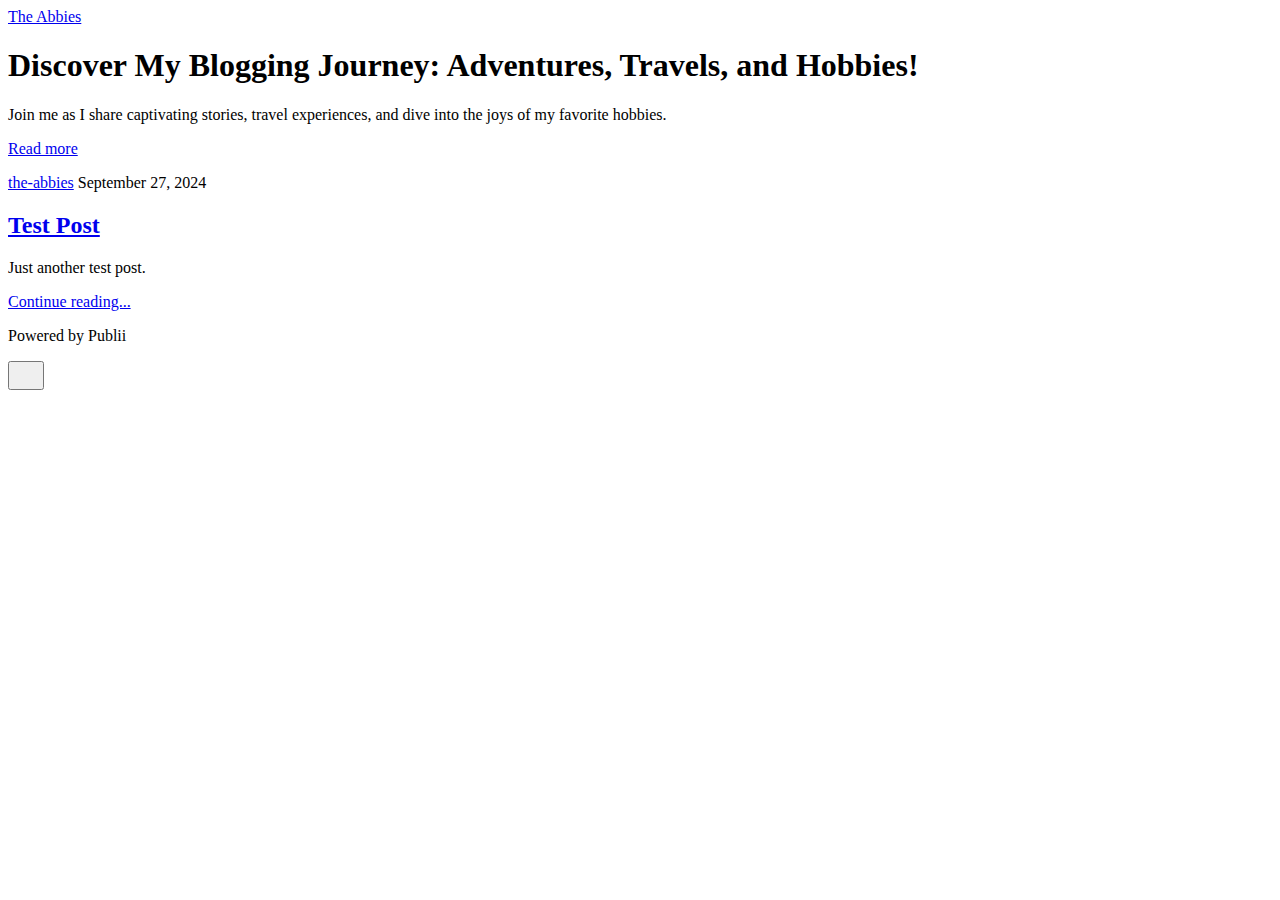
==== index.html @ d3e79656 "Updated from Publii" ====
<!DOCTYPE html><html lang="en-gb"><head><meta charset="utf-8"><meta http-equiv="X-UA-Compatible" content="IE=edge"><meta name="viewport" content="width=device-width,initial-scale=1"><title>The Abbies</title><meta name="generator" content="Publii Open-Source CMS for Static Site"><link rel="canonical" href="http://whiteningwithoutharm/"><link rel="alternate" type="application/atom+xml" href="http://whiteningwithoutharm/feed.xml"><link rel="alternate" type="application/json" href="http://whiteningwithoutharm/feed.json"><meta property="og:title" content="The Abbies"><meta property="og:site_name" content="The Abbies"><meta property="og:description" content=""><meta property="og:url" content="http://whiteningwithoutharm/"><meta property="og:type" content="website"><link rel="stylesheet" href="http://whiteningwithoutharm/assets/css/style.css?v=db8649ed47c6ff1626cbe40d1e0db2db"><script type="application/ld+json">{"@context":"http://schema.org","@type":"Organization","name":"The Abbies","url":"http://whiteningwithoutharm/"}</script><noscript><style>img[loading] {
                    opacity: 1;
                }</style></noscript><script>(function(w,d,s,l,i){w[l]=w[l]||[];w[l].push({'gtm.start':
new Date().getTime(),event:'gtm.js'});var f=d.getElementsByTagName(s)[0],
j=d.createElement(s),dl=l!='dataLayer'?'&l='+l:'';j.async=true;j.src=
'https://www.googletagmanager.com/gtm.js?id='+i+dl;f.parentNode.insertBefore(j,f);
})(window,document,'script','dataLayer','GTM-K94RNNPN');</script></head><body class="home-template"><noscript><iframe src="https://www.googletagmanager.com/ns.html?id=GTM-K94RNNPN" height="0" width="0" style="display:none;visibility:hidden"></iframe></noscript><header class="top js-header"><a class="logo" href="http://whiteningwithoutharm/">The Abbies</a></header><main><div class="hero hero--noimage"><header class="hero__content"><div class="wrapper"><h1>Discover My Blogging Journey: Adventures, Travels, and Hobbies!</h1><p>Join me as I share captivating stories, travel experiences, and dive into the joys of my favorite hobbies.</p><p><a href="#" class="btn">Read more</a></p></div></header></div><div class="wrapper feed"><article class="feed__item feed__item--centered"><div class="feed__content"><header><div class="feed__meta"><a href="http://whiteningwithoutharm/authors/the-abbies/" class="feed__author">the-abbies</a> <time datetime="2024-09-27T10:28" class="feed__date">September 27, 2024</time></div><h2 class="feed__title"><a href="http://whiteningwithoutharm/test-post.html">Test Post</a></h2></header><p>Just another test post. </p><a href="http://whiteningwithoutharm/test-post.html" class="readmore feed__readmore">Continue reading...</a></div></article></div></main><footer class="footer"><div class="wrapper"><div class="footer__copyright"><p>Powered by Publii</p></div><button onclick="backToTopFunction()" id="backToTop" class="footer__bttop" aria-label="Back to top" title="Back to top"><svg width="20" height="20"><use xlink:href="http://whiteningwithoutharm/assets/svg/svg-map.svg#toparrow"/></svg></button></div></footer><script defer="defer" src="http://whiteningwithoutharm/assets/js/scripts.min.js?v=ffcbea6c02c8178d10092962b235a5b0"></script><script>window.publiiThemeMenuConfig={mobileMenuMode:'sidebar',animationSpeed:300,submenuWidth: 'auto',doubleClickTime:500,mobileMenuExpandableSubmenus:true,relatedContainerForOverlayMenuSelector:'.top'};</script><script>var images = document.querySelectorAll('img[loading]');
        for (var i = 0; i < images.length; i++) {
            if (images[i].complete) {
                images[i].classList.add('is-loaded');
            } else {
                images[i].addEventListener('load', function () {
                    this.classList.add('is-loaded');
                }, false);
            }
        }</script></body></html>
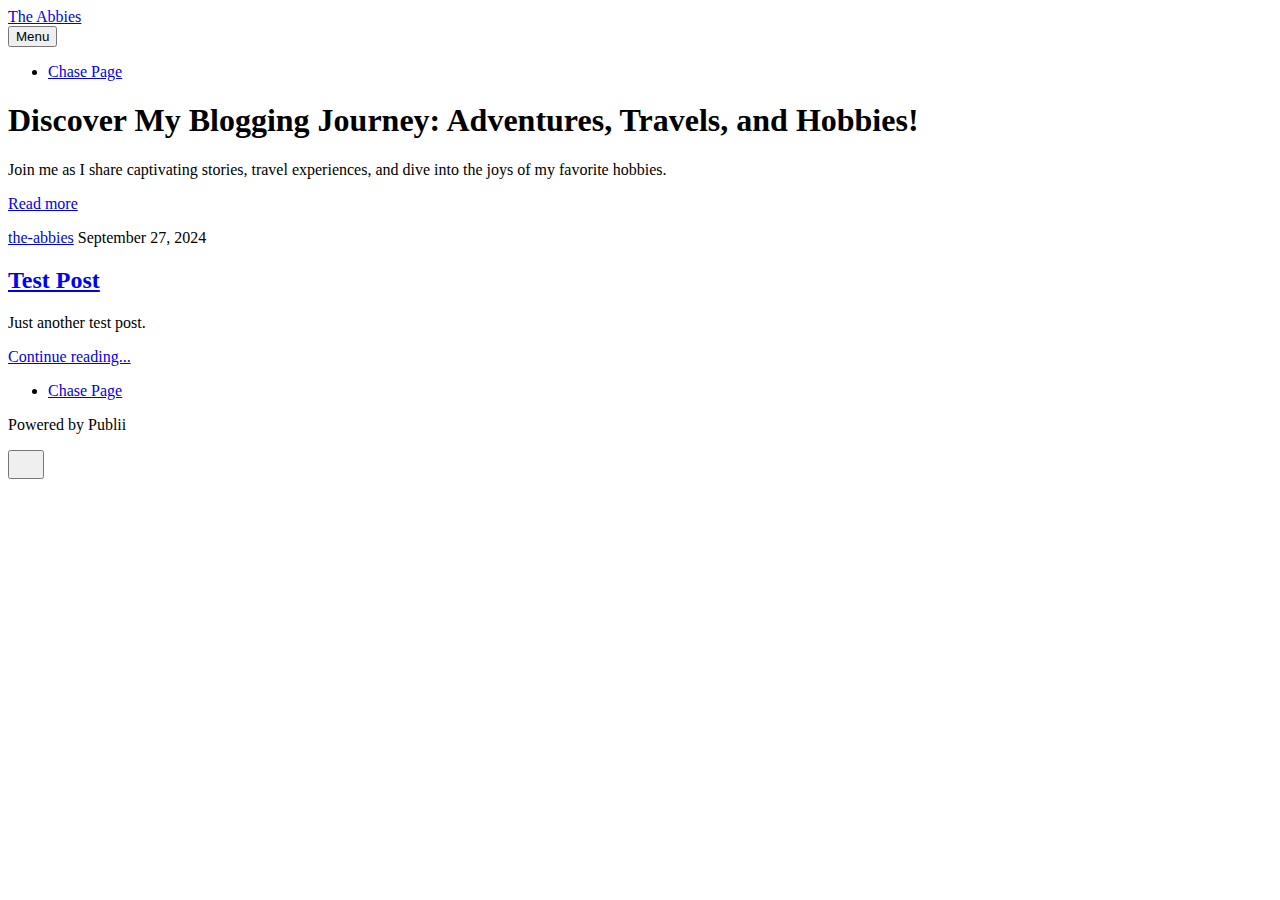
==== commit 1582391a: "Updated from Publii" ====
--- a/index.html
+++ b/index.html
@@ -1,10 +1,10 @@
-<!DOCTYPE html><html lang="en-gb"><head><meta charset="utf-8"><meta http-equiv="X-UA-Compatible" content="IE=edge"><meta name="viewport" content="width=device-width,initial-scale=1"><title>The Abbies</title><meta name="generator" content="Publii Open-Source CMS for Static Site"><link rel="canonical" href="http://whiteningwithoutharm/"><link rel="alternate" type="application/atom+xml" href="http://whiteningwithoutharm/feed.xml"><link rel="alternate" type="application/json" href="http://whiteningwithoutharm/feed.json"><meta property="og:title" content="The Abbies"><meta property="og:site_name" content="The Abbies"><meta property="og:description" content=""><meta property="og:url" content="http://whiteningwithoutharm/"><meta property="og:type" content="website"><link rel="stylesheet" href="http://whiteningwithoutharm/assets/css/style.css?v=db8649ed47c6ff1626cbe40d1e0db2db"><script type="application/ld+json">{"@context":"http://schema.org","@type":"Organization","name":"The Abbies","url":"http://whiteningwithoutharm/"}</script><noscript><style>img[loading] {
+<!DOCTYPE html><html lang="en-gb"><head><meta charset="utf-8"><meta http-equiv="X-UA-Compatible" content="IE=edge"><meta name="viewport" content="width=device-width,initial-scale=1"><title>The Abbies</title><meta name="generator" content="Publii Open-Source CMS for Static Site"><link rel="canonical" href="https://whiteningwithoutharm.com/"><link rel="alternate" type="application/atom+xml" href="https://whiteningwithoutharm.com/feed.xml"><link rel="alternate" type="application/json" href="https://whiteningwithoutharm.com/feed.json"><meta property="og:title" content="The Abbies"><meta property="og:site_name" content="The Abbies"><meta property="og:description" content=""><meta property="og:url" content="https://whiteningwithoutharm.com/"><meta property="og:type" content="website"><link rel="stylesheet" href="https://whiteningwithoutharm.com/assets/css/style.css?v=db8649ed47c6ff1626cbe40d1e0db2db"><script type="application/ld+json">{"@context":"http://schema.org","@type":"Organization","name":"The Abbies","url":"https://whiteningwithoutharm.com/"}</script><noscript><style>img[loading] {
                     opacity: 1;
                 }</style></noscript><script>(function(w,d,s,l,i){w[l]=w[l]||[];w[l].push({'gtm.start':
 new Date().getTime(),event:'gtm.js'});var f=d.getElementsByTagName(s)[0],
 j=d.createElement(s),dl=l!='dataLayer'?'&l='+l:'';j.async=true;j.src=
 'https://www.googletagmanager.com/gtm.js?id='+i+dl;f.parentNode.insertBefore(j,f);
-})(window,document,'script','dataLayer','GTM-K94RNNPN');</script></head><body class="home-template"><noscript><iframe src="https://www.googletagmanager.com/ns.html?id=GTM-K94RNNPN" height="0" width="0" style="display:none;visibility:hidden"></iframe></noscript><header class="top js-header"><a class="logo" href="http://whiteningwithoutharm/">The Abbies</a></header><main><div class="hero hero--noimage"><header class="hero__content"><div class="wrapper"><h1>Discover My Blogging Journey: Adventures, Travels, and Hobbies!</h1><p>Join me as I share captivating stories, travel experiences, and dive into the joys of my favorite hobbies.</p><p><a href="#" class="btn">Read more</a></p></div></header></div><div class="wrapper feed"><article class="feed__item feed__item--centered"><div class="feed__content"><header><div class="feed__meta"><a href="http://whiteningwithoutharm/authors/the-abbies/" class="feed__author">the-abbies</a> <time datetime="2024-09-27T10:28" class="feed__date">September 27, 2024</time></div><h2 class="feed__title"><a href="http://whiteningwithoutharm/test-post.html">Test Post</a></h2></header><p>Just another test post. </p><a href="http://whiteningwithoutharm/test-post.html" class="readmore feed__readmore">Continue reading...</a></div></article></div></main><footer class="footer"><div class="wrapper"><div class="footer__copyright"><p>Powered by Publii</p></div><button onclick="backToTopFunction()" id="backToTop" class="footer__bttop" aria-label="Back to top" title="Back to top"><svg width="20" height="20"><use xlink:href="http://whiteningwithoutharm/assets/svg/svg-map.svg#toparrow"/></svg></button></div></footer><script defer="defer" src="http://whiteningwithoutharm/assets/js/scripts.min.js?v=ffcbea6c02c8178d10092962b235a5b0"></script><script>window.publiiThemeMenuConfig={mobileMenuMode:'sidebar',animationSpeed:300,submenuWidth: 'auto',doubleClickTime:500,mobileMenuExpandableSubmenus:true,relatedContainerForOverlayMenuSelector:'.top'};</script><script>var images = document.querySelectorAll('img[loading]');
+})(window,document,'script','dataLayer','GTM-K94RNNPN');</script></head><body class="home-template"><noscript><iframe src="https://www.googletagmanager.com/ns.html?id=GTM-K94RNNPN" height="0" width="0" style="display:none;visibility:hidden"></iframe></noscript><header class="top js-header"><a class="logo" href="https://whiteningwithoutharm.com/">The Abbies</a><nav class="navbar js-navbar"><button class="navbar__toggle js-toggle" aria-label="Menu" aria-haspopup="true" aria-expanded="false"><span class="navbar__toggle-box"><span class="navbar__toggle-inner">Menu</span></span></button><ul class="navbar__menu"><li><a href="https://whiteningwithoutharm.com/hi-chase.html" title="Chase!" target="_self">Chase Page</a></li></ul></nav></header><main><div class="hero hero--noimage"><header class="hero__content"><div class="wrapper"><h1>Discover My Blogging Journey: Adventures, Travels, and Hobbies!</h1><p>Join me as I share captivating stories, travel experiences, and dive into the joys of my favorite hobbies.</p><p><a href="#" class="btn">Read more</a></p></div></header></div><div class="wrapper feed"><article class="feed__item feed__item--centered"><div class="feed__content"><header><div class="feed__meta"><a href="https://whiteningwithoutharm.com/authors/the-abbies/" class="feed__author">the-abbies</a> <time datetime="2024-09-27T10:28" class="feed__date">September 27, 2024</time></div><h2 class="feed__title"><a href="https://whiteningwithoutharm.com/test-post.html">Test Post</a></h2></header><p>Just another test post. </p><a href="https://whiteningwithoutharm.com/test-post.html" class="readmore feed__readmore">Continue reading...</a></div></article></div></main><footer class="footer"><div class="wrapper"><nav class="footer__nav"><ul><li><a href="https://whiteningwithoutharm.com/hi-chase.html" class="al" title="Chase!" target="_self">Chase Page</a></li></ul></nav><div class="footer__copyright"><p>Powered by Publii</p></div><button onclick="backToTopFunction()" id="backToTop" class="footer__bttop" aria-label="Back to top" title="Back to top"><svg width="20" height="20"><use xlink:href="https://whiteningwithoutharm.com/assets/svg/svg-map.svg#toparrow"/></svg></button></div></footer><script defer="defer" src="https://whiteningwithoutharm.com/assets/js/scripts.min.js?v=ffcbea6c02c8178d10092962b235a5b0"></script><script>window.publiiThemeMenuConfig={mobileMenuMode:'sidebar',animationSpeed:300,submenuWidth: 'auto',doubleClickTime:500,mobileMenuExpandableSubmenus:true,relatedContainerForOverlayMenuSelector:'.top'};</script><script>var images = document.querySelectorAll('img[loading]');
         for (var i = 0; i < images.length; i++) {
             if (images[i].complete) {
                 images[i].classList.add('is-loaded');
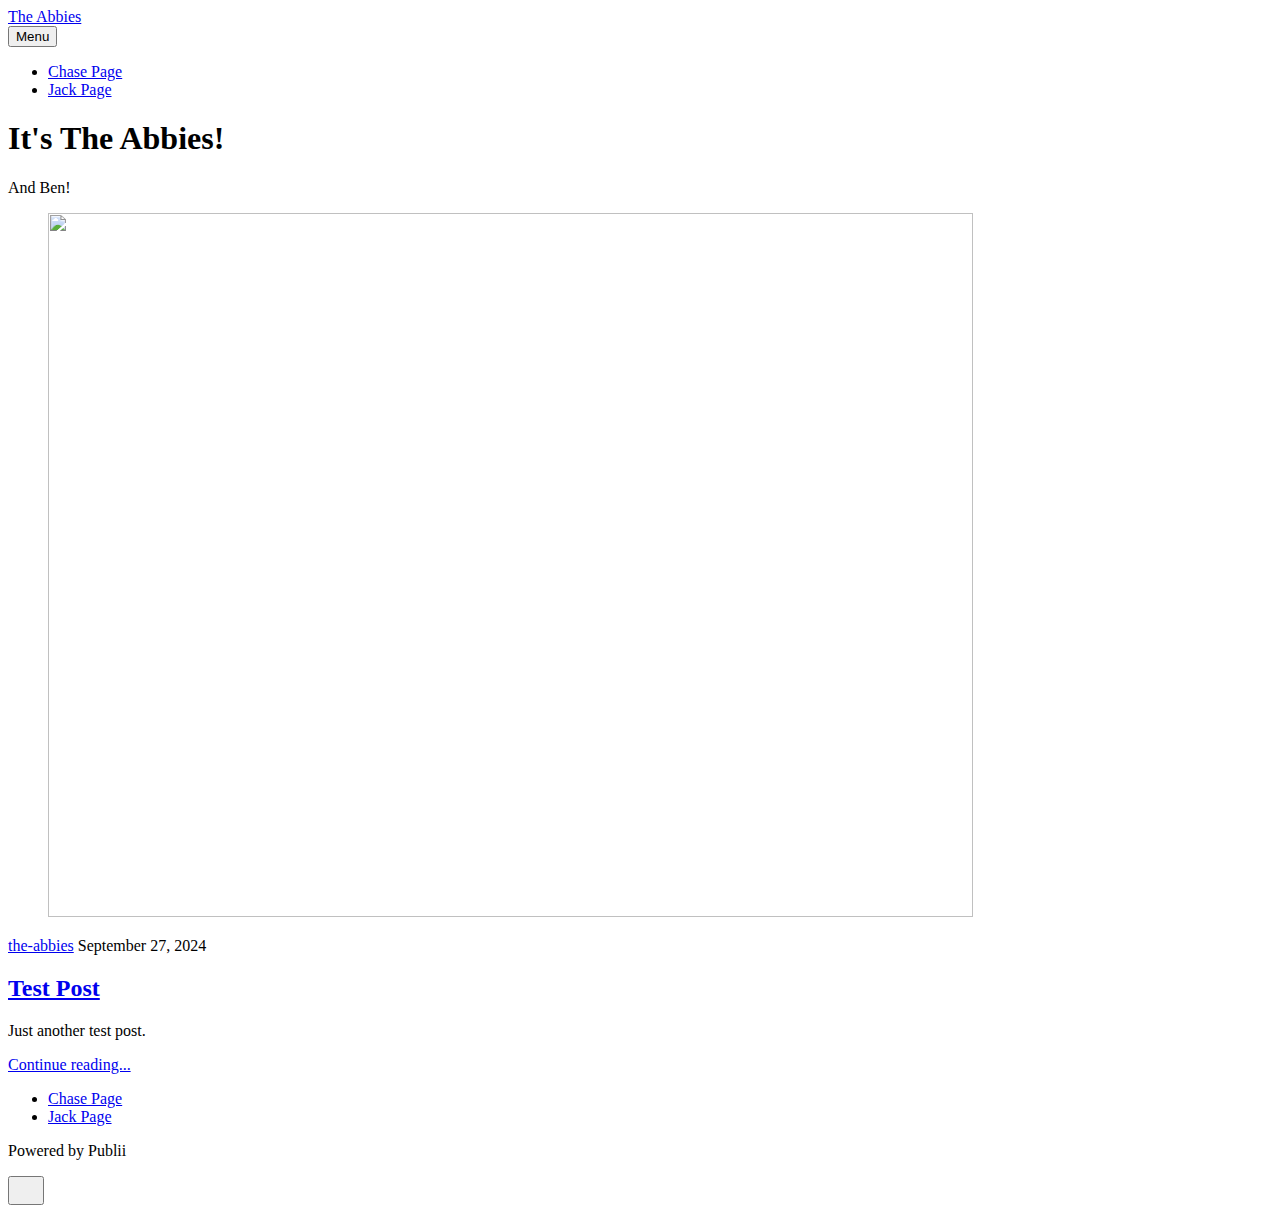
==== commit 701b3d1c: "Updated from Publii" ====
--- a/index.html
+++ b/index.html
@@ -1,10 +1,10 @@
-<!DOCTYPE html><html lang="en-gb"><head><meta charset="utf-8"><meta http-equiv="X-UA-Compatible" content="IE=edge"><meta name="viewport" content="width=device-width,initial-scale=1"><title>The Abbies</title><meta name="generator" content="Publii Open-Source CMS for Static Site"><link rel="canonical" href="https://whiteningwithoutharm.com/"><link rel="alternate" type="application/atom+xml" href="https://whiteningwithoutharm.com/feed.xml"><link rel="alternate" type="application/json" href="https://whiteningwithoutharm.com/feed.json"><meta property="og:title" content="The Abbies"><meta property="og:site_name" content="The Abbies"><meta property="og:description" content=""><meta property="og:url" content="https://whiteningwithoutharm.com/"><meta property="og:type" content="website"><link rel="stylesheet" href="https://whiteningwithoutharm.com/assets/css/style.css?v=db8649ed47c6ff1626cbe40d1e0db2db"><script type="application/ld+json">{"@context":"http://schema.org","@type":"Organization","name":"The Abbies","url":"https://whiteningwithoutharm.com/"}</script><noscript><style>img[loading] {
+<!DOCTYPE html><html lang="en-gb"><head><meta charset="utf-8"><meta http-equiv="X-UA-Compatible" content="IE=edge"><meta name="viewport" content="width=device-width,initial-scale=1"><title>The Abbies</title><meta name="generator" content="Publii Open-Source CMS for Static Site"><link rel="canonical" href="https://whiteningwithoutharm.com/"><link rel="alternate" type="application/atom+xml" href="https://whiteningwithoutharm.com/feed.xml"><link rel="alternate" type="application/json" href="https://whiteningwithoutharm.com/feed.json"><meta property="og:title" content="The Abbies"><meta property="og:site_name" content="The Abbies"><meta property="og:description" content=""><meta property="og:url" content="https://whiteningwithoutharm.com/"><meta property="og:type" content="website"><link rel="stylesheet" href="https://whiteningwithoutharm.com/assets/css/style.css?v=27f9cf8fb17153b8c984eee3ac14a36b"><script type="application/ld+json">{"@context":"http://schema.org","@type":"Organization","name":"The Abbies","url":"https://whiteningwithoutharm.com/"}</script><noscript><style>img[loading] {
                     opacity: 1;
                 }</style></noscript><script>(function(w,d,s,l,i){w[l]=w[l]||[];w[l].push({'gtm.start':
 new Date().getTime(),event:'gtm.js'});var f=d.getElementsByTagName(s)[0],
 j=d.createElement(s),dl=l!='dataLayer'?'&l='+l:'';j.async=true;j.src=
 'https://www.googletagmanager.com/gtm.js?id='+i+dl;f.parentNode.insertBefore(j,f);
-})(window,document,'script','dataLayer','GTM-K94RNNPN');</script></head><body class="home-template"><noscript><iframe src="https://www.googletagmanager.com/ns.html?id=GTM-K94RNNPN" height="0" width="0" style="display:none;visibility:hidden"></iframe></noscript><header class="top js-header"><a class="logo" href="https://whiteningwithoutharm.com/">The Abbies</a><nav class="navbar js-navbar"><button class="navbar__toggle js-toggle" aria-label="Menu" aria-haspopup="true" aria-expanded="false"><span class="navbar__toggle-box"><span class="navbar__toggle-inner">Menu</span></span></button><ul class="navbar__menu"><li><a href="https://whiteningwithoutharm.com/hi-chase.html" title="Chase!" target="_self">Chase Page</a></li></ul></nav></header><main><div class="hero hero--noimage"><header class="hero__content"><div class="wrapper"><h1>Discover My Blogging Journey: Adventures, Travels, and Hobbies!</h1><p>Join me as I share captivating stories, travel experiences, and dive into the joys of my favorite hobbies.</p><p><a href="#" class="btn">Read more</a></p></div></header></div><div class="wrapper feed"><article class="feed__item feed__item--centered"><div class="feed__content"><header><div class="feed__meta"><a href="https://whiteningwithoutharm.com/authors/the-abbies/" class="feed__author">the-abbies</a> <time datetime="2024-09-27T10:28" class="feed__date">September 27, 2024</time></div><h2 class="feed__title"><a href="https://whiteningwithoutharm.com/test-post.html">Test Post</a></h2></header><p>Just another test post. </p><a href="https://whiteningwithoutharm.com/test-post.html" class="readmore feed__readmore">Continue reading...</a></div></article></div></main><footer class="footer"><div class="wrapper"><nav class="footer__nav"><ul><li><a href="https://whiteningwithoutharm.com/hi-chase.html" class="al" title="Chase!" target="_self">Chase Page</a></li></ul></nav><div class="footer__copyright"><p>Powered by Publii</p></div><button onclick="backToTopFunction()" id="backToTop" class="footer__bttop" aria-label="Back to top" title="Back to top"><svg width="20" height="20"><use xlink:href="https://whiteningwithoutharm.com/assets/svg/svg-map.svg#toparrow"/></svg></button></div></footer><script defer="defer" src="https://whiteningwithoutharm.com/assets/js/scripts.min.js?v=ffcbea6c02c8178d10092962b235a5b0"></script><script>window.publiiThemeMenuConfig={mobileMenuMode:'sidebar',animationSpeed:300,submenuWidth: 'auto',doubleClickTime:500,mobileMenuExpandableSubmenus:true,relatedContainerForOverlayMenuSelector:'.top'};</script><script>var images = document.querySelectorAll('img[loading]');
+})(window,document,'script','dataLayer','GTM-K94RNNPN');</script></head><body class="home-template"><noscript><iframe src="https://www.googletagmanager.com/ns.html?id=GTM-K94RNNPN" height="0" width="0" style="display:none;visibility:hidden"></iframe></noscript><header class="top js-header"><a class="logo" href="https://whiteningwithoutharm.com/">The Abbies</a><nav class="navbar js-navbar"><button class="navbar__toggle js-toggle" aria-label="Menu" aria-haspopup="true" aria-expanded="false"><span class="navbar__toggle-box"><span class="navbar__toggle-inner">Menu</span></span></button><ul class="navbar__menu"><li><a href="https://whiteningwithoutharm.com/hi-chase.html" title="Chase!" target="_self">Chase Page</a></li><li><a href="https://whiteningwithoutharm.com/jack-page.html" target="_self">Jack Page</a></li></ul></nav></header><main><div class="hero"><header class="hero__content"><div class="wrapper"><h1>It's The Abbies!</h1><p>And Ben!</p></div></header><figure class="hero__image"><div class="hero__image-wrapper"><img src="https://whiteningwithoutharm.com/media/website/IMG_20200703_210442~2-2.jpg" srcset="https://whiteningwithoutharm.com/media/website/responsive/IMG_20200703_210442~2-2-xs.jpg 640w, https://whiteningwithoutharm.com/media/website/responsive/IMG_20200703_210442~2-2-sm.jpg 768w, https://whiteningwithoutharm.com/media/website/responsive/IMG_20200703_210442~2-2-md.jpg 1024w, https://whiteningwithoutharm.com/media/website/responsive/IMG_20200703_210442~2-2-lg.jpg 1366w, https://whiteningwithoutharm.com/media/website/responsive/IMG_20200703_210442~2-2-xl.jpg 1600w, https://whiteningwithoutharm.com/media/website/responsive/IMG_20200703_210442~2-2-2xl.jpg 1920w" sizes="88vw" loading="eager" width="925" height="704" alt=""></div></figure></div><div class="wrapper feed"><article class="feed__item feed__item--centered"><div class="feed__content"><header><div class="feed__meta"><a href="https://whiteningwithoutharm.com/authors/the-abbies/" class="feed__author">the-abbies</a> <time datetime="2024-09-27T10:28" class="feed__date">September 27, 2024</time></div><h2 class="feed__title"><a href="https://whiteningwithoutharm.com/test-post.html">Test Post</a></h2></header><p>Just another test post. </p><a href="https://whiteningwithoutharm.com/test-post.html" class="readmore feed__readmore">Continue reading...</a></div></article></div></main><footer class="footer"><div class="wrapper"><nav class="footer__nav"><ul><li><a href="https://whiteningwithoutharm.com/hi-chase.html" class="al" title="Chase!" target="_self">Chase Page</a></li><li><a href="https://whiteningwithoutharm.com/jack-page.html" class="al" target="_self">Jack Page</a></li></ul></nav><div class="footer__copyright"><p>Powered by Publii</p></div><button onclick="backToTopFunction()" id="backToTop" class="footer__bttop" aria-label="Back to top" title="Back to top"><svg width="20" height="20"><use xlink:href="https://whiteningwithoutharm.com/assets/svg/svg-map.svg#toparrow"/></svg></button></div></footer><script defer="defer" src="https://whiteningwithoutharm.com/assets/js/scripts.min.js?v=ffcbea6c02c8178d10092962b235a5b0"></script><script>window.publiiThemeMenuConfig={mobileMenuMode:'sidebar',animationSpeed:300,submenuWidth: 'auto',doubleClickTime:500,mobileMenuExpandableSubmenus:true,relatedContainerForOverlayMenuSelector:'.top'};</script><script>var images = document.querySelectorAll('img[loading]');
         for (var i = 0; i < images.length; i++) {
             if (images[i].complete) {
                 images[i].classList.add('is-loaded');
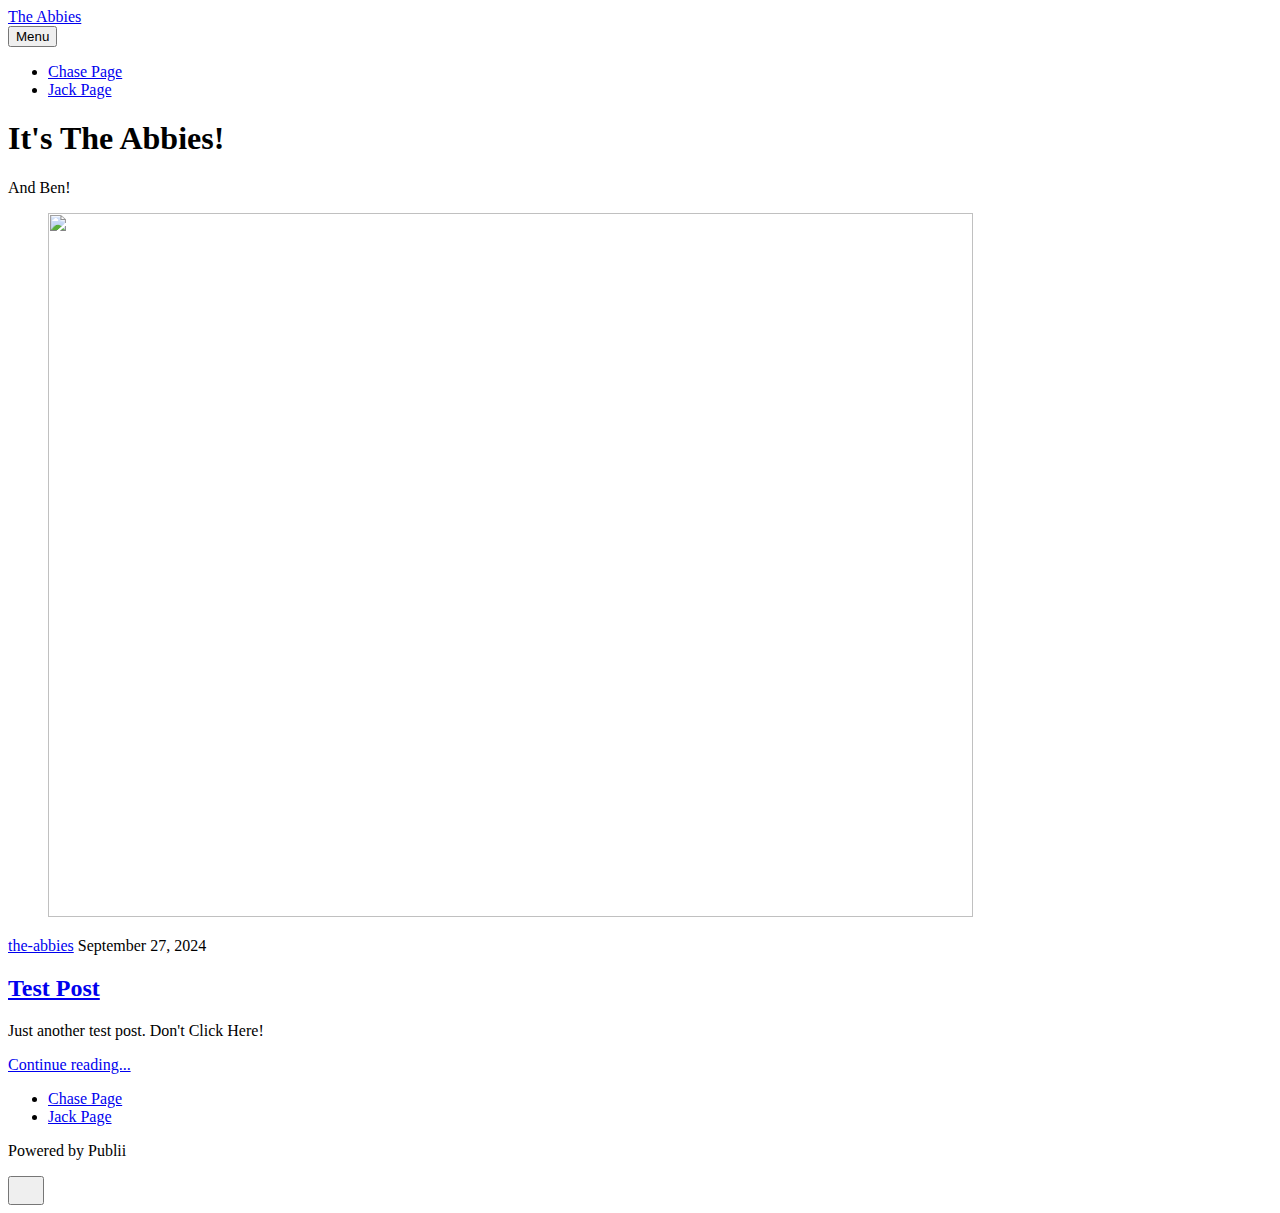
==== commit fb08464f: "Updated from Publii" ====
--- a/index.html
+++ b/index.html
@@ -4,7 +4,7 @@
 new Date().getTime(),event:'gtm.js'});var f=d.getElementsByTagName(s)[0],
 j=d.createElement(s),dl=l!='dataLayer'?'&l='+l:'';j.async=true;j.src=
 'https://www.googletagmanager.com/gtm.js?id='+i+dl;f.parentNode.insertBefore(j,f);
-})(window,document,'script','dataLayer','GTM-K94RNNPN');</script></head><body class="home-template"><noscript><iframe src="https://www.googletagmanager.com/ns.html?id=GTM-K94RNNPN" height="0" width="0" style="display:none;visibility:hidden"></iframe></noscript><header class="top js-header"><a class="logo" href="https://whiteningwithoutharm.com/">The Abbies</a><nav class="navbar js-navbar"><button class="navbar__toggle js-toggle" aria-label="Menu" aria-haspopup="true" aria-expanded="false"><span class="navbar__toggle-box"><span class="navbar__toggle-inner">Menu</span></span></button><ul class="navbar__menu"><li><a href="https://whiteningwithoutharm.com/hi-chase.html" title="Chase!" target="_self">Chase Page</a></li><li><a href="https://whiteningwithoutharm.com/jack-page.html" target="_self">Jack Page</a></li></ul></nav></header><main><div class="hero"><header class="hero__content"><div class="wrapper"><h1>It's The Abbies!</h1><p>And Ben!</p></div></header><figure class="hero__image"><div class="hero__image-wrapper"><img src="https://whiteningwithoutharm.com/media/website/IMG_20200703_210442~2-2.jpg" srcset="https://whiteningwithoutharm.com/media/website/responsive/IMG_20200703_210442~2-2-xs.jpg 640w, https://whiteningwithoutharm.com/media/website/responsive/IMG_20200703_210442~2-2-sm.jpg 768w, https://whiteningwithoutharm.com/media/website/responsive/IMG_20200703_210442~2-2-md.jpg 1024w, https://whiteningwithoutharm.com/media/website/responsive/IMG_20200703_210442~2-2-lg.jpg 1366w, https://whiteningwithoutharm.com/media/website/responsive/IMG_20200703_210442~2-2-xl.jpg 1600w, https://whiteningwithoutharm.com/media/website/responsive/IMG_20200703_210442~2-2-2xl.jpg 1920w" sizes="88vw" loading="eager" width="925" height="704" alt=""></div></figure></div><div class="wrapper feed"><article class="feed__item feed__item--centered"><div class="feed__content"><header><div class="feed__meta"><a href="https://whiteningwithoutharm.com/authors/the-abbies/" class="feed__author">the-abbies</a> <time datetime="2024-09-27T10:28" class="feed__date">September 27, 2024</time></div><h2 class="feed__title"><a href="https://whiteningwithoutharm.com/test-post.html">Test Post</a></h2></header><p>Just another test post. </p><a href="https://whiteningwithoutharm.com/test-post.html" class="readmore feed__readmore">Continue reading...</a></div></article></div></main><footer class="footer"><div class="wrapper"><nav class="footer__nav"><ul><li><a href="https://whiteningwithoutharm.com/hi-chase.html" class="al" title="Chase!" target="_self">Chase Page</a></li><li><a href="https://whiteningwithoutharm.com/jack-page.html" class="al" target="_self">Jack Page</a></li></ul></nav><div class="footer__copyright"><p>Powered by Publii</p></div><button onclick="backToTopFunction()" id="backToTop" class="footer__bttop" aria-label="Back to top" title="Back to top"><svg width="20" height="20"><use xlink:href="https://whiteningwithoutharm.com/assets/svg/svg-map.svg#toparrow"/></svg></button></div></footer><script defer="defer" src="https://whiteningwithoutharm.com/assets/js/scripts.min.js?v=ffcbea6c02c8178d10092962b235a5b0"></script><script>window.publiiThemeMenuConfig={mobileMenuMode:'sidebar',animationSpeed:300,submenuWidth: 'auto',doubleClickTime:500,mobileMenuExpandableSubmenus:true,relatedContainerForOverlayMenuSelector:'.top'};</script><script>var images = document.querySelectorAll('img[loading]');
+})(window,document,'script','dataLayer','GTM-K94RNNPN');</script></head><body class="home-template"><noscript><iframe src="https://www.googletagmanager.com/ns.html?id=GTM-K94RNNPN" height="0" width="0" style="display:none;visibility:hidden"></iframe></noscript><header class="top js-header"><a class="logo" href="https://whiteningwithoutharm.com/">The Abbies</a><nav class="navbar js-navbar"><button class="navbar__toggle js-toggle" aria-label="Menu" aria-haspopup="true" aria-expanded="false"><span class="navbar__toggle-box"><span class="navbar__toggle-inner">Menu</span></span></button><ul class="navbar__menu"><li><a href="https://whiteningwithoutharm.com/hi-chase.html" title="Chase!" target="_self">Chase Page</a></li><li><a href="https://whiteningwithoutharm.com/jack-page.html" target="_self">Jack Page</a></li></ul></nav></header><main><div class="hero"><header class="hero__content"><div class="wrapper"><h1>It's The Abbies!</h1><p>And Ben!</p></div></header><figure class="hero__image"><div class="hero__image-wrapper"><img src="https://whiteningwithoutharm.com/media/website/IMG_20200703_210442~2-2.jpg" srcset="https://whiteningwithoutharm.com/media/website/responsive/IMG_20200703_210442~2-2-xs.jpg 640w, https://whiteningwithoutharm.com/media/website/responsive/IMG_20200703_210442~2-2-sm.jpg 768w, https://whiteningwithoutharm.com/media/website/responsive/IMG_20200703_210442~2-2-md.jpg 1024w, https://whiteningwithoutharm.com/media/website/responsive/IMG_20200703_210442~2-2-lg.jpg 1366w, https://whiteningwithoutharm.com/media/website/responsive/IMG_20200703_210442~2-2-xl.jpg 1600w, https://whiteningwithoutharm.com/media/website/responsive/IMG_20200703_210442~2-2-2xl.jpg 1920w" sizes="88vw" loading="eager" width="925" height="704" alt=""></div></figure></div><div class="wrapper feed"><article class="feed__item feed__item--centered"><div class="feed__content"><header><div class="feed__meta"><a href="https://whiteningwithoutharm.com/authors/the-abbies/" class="feed__author">the-abbies</a> <time datetime="2024-09-27T10:28" class="feed__date">September 27, 2024</time></div><h2 class="feed__title"><a href="https://whiteningwithoutharm.com/test-post.html">Test Post</a></h2></header><p>Just another test post. Don't Click Here!</p><a href="https://whiteningwithoutharm.com/test-post.html" class="readmore feed__readmore">Continue reading...</a></div></article></div></main><footer class="footer"><div class="wrapper"><nav class="footer__nav"><ul><li><a href="https://whiteningwithoutharm.com/hi-chase.html" class="al" title="Chase!" target="_self">Chase Page</a></li><li><a href="https://whiteningwithoutharm.com/jack-page.html" class="al" target="_self">Jack Page</a></li></ul></nav><div class="footer__copyright"><p>Powered by Publii</p></div><button onclick="backToTopFunction()" id="backToTop" class="footer__bttop" aria-label="Back to top" title="Back to top"><svg width="20" height="20"><use xlink:href="https://whiteningwithoutharm.com/assets/svg/svg-map.svg#toparrow"/></svg></button></div></footer><script defer="defer" src="https://whiteningwithoutharm.com/assets/js/scripts.min.js?v=ffcbea6c02c8178d10092962b235a5b0"></script><script>window.publiiThemeMenuConfig={mobileMenuMode:'sidebar',animationSpeed:300,submenuWidth: 'auto',doubleClickTime:500,mobileMenuExpandableSubmenus:true,relatedContainerForOverlayMenuSelector:'.top'};</script><script>var images = document.querySelectorAll('img[loading]');
         for (var i = 0; i < images.length; i++) {
             if (images[i].complete) {
                 images[i].classList.add('is-loaded');
